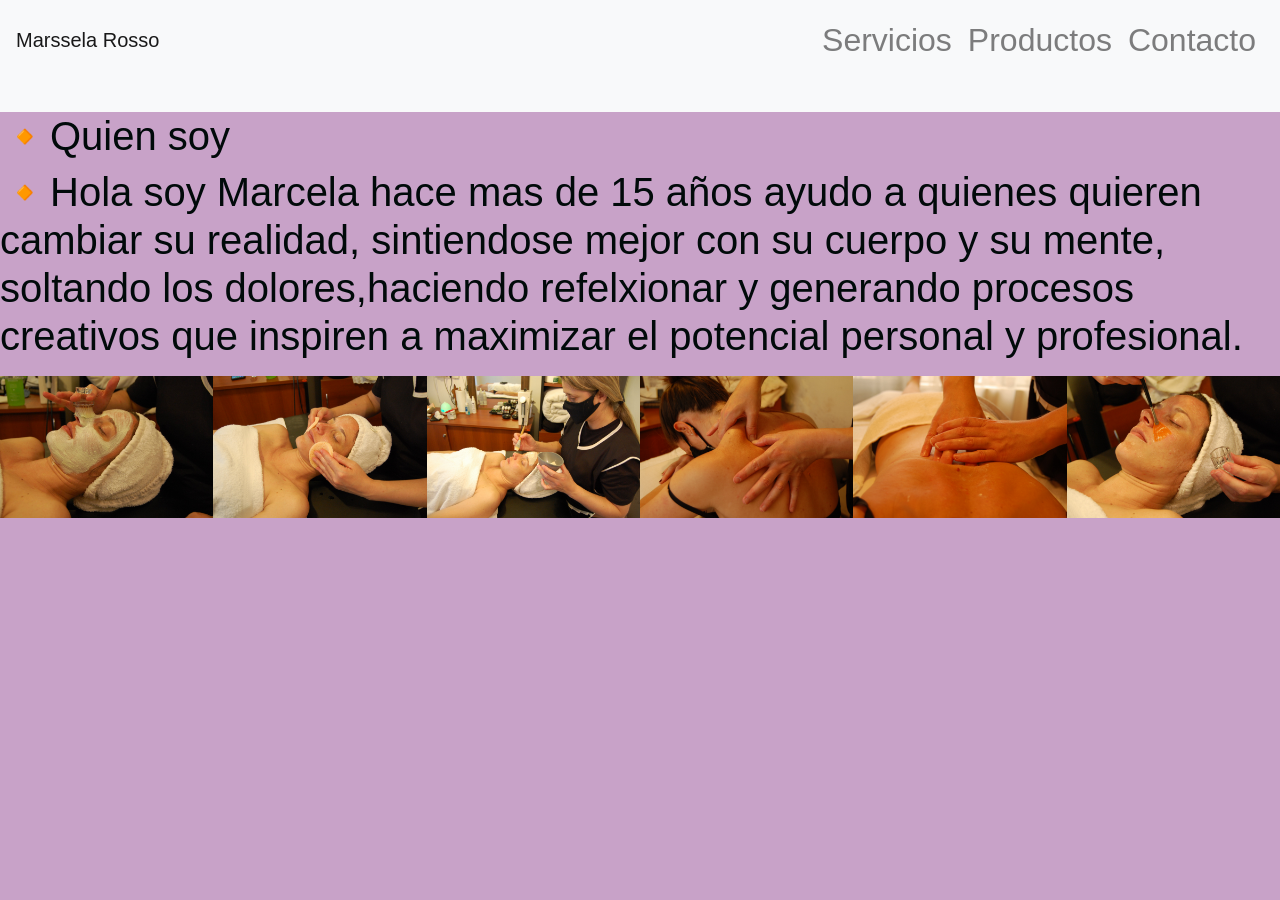
==== index.html @ 2ae0e3d2 "Pf Coderhouse Joaquin Orlandau" ====
<!DOCTYPE html>
<html lang="es">
<head>
    <meta charset="UTF-8">
    <meta name="viewport" content="width=device-width, initial-scale=1.0">
    <title>Masajes  Marssela Rosso</title>
    <link href="https://stackpath.bootstrapcdn.com/bootstrap/4.5.2/css/bootstrap.min.css" rel="stylesheet">
    <link rel="stylesheet" href="/style.css">
    
</head>
<body>
    <nav class="navbar navbar-expand-lg navbar-light bg-light">
        <a class="navbar-brand titulo" href="#"> Marssela Rosso</a>
        <button class="navbar-toggler" type="button" data-toggle="collapse" data-target="#navbarNav" aria-controls="navbarNav" aria-expanded="false" aria-label="Toggle navigation">
            <span class="navbar-toggler-icon"></span>
        </button>
        <div class="collapse navbar-collapse" id="navbarNav">
            <ul class="navbar-nav ml-auto">
                <li class="nav-item">
                    <a class="nav-link" href="/servicios.html">Servicios</a>
                </li>
                <li class="nav-item">
                    <a class="nav-link" href="/productos.html">Productos</a>
                </li>
                <li class="nav-item">
                    <a class="nav-link" href="/contact.html">Contacto</a>
                </li>
            </ul>
        </div>
    </nav>
        </section>
    </div>
    <footer class="bg-light text-center py-3">
    </footer>
    <script src="https://code.jquery.com/jquery-3.5.1.slim.min.js"></script>
    <script src="https://cdn.jsdelivr.net/npm/@popperjs/core@2.5.4/dist/umd/popper.min.js"></script>
    <script src="https://stackpath.bootstrapcdn.com/bootstrap/4.5.2/js/bootstrap.min.js"></script>
</body>
</html>
<!DOCTYPE html>
<html lang="en">
<head>
    <meta charset="UTF-8">
    <meta name="viewport" content="width=device-width, initial-scale=1.0">
    <title>My Website</title>
</head>

<!DOCTYPE html>
<html lang="en">
<head>
    </style>
</head>
<body>
   <div id="about" class="section">
        <h1>🔸Quien soy</h1>
        <h1>🔸Hola soy Marcela hace mas de 15 años ayudo a quienes quieren cambiar su realidad, 
           sintiendose mejor con su cuerpo y su mente, soltando los dolores,haciendo
           refelxionar y generando procesos creativos que inspiren a maximizar el potencial
           personal y profesional.
        </p>
    </div>
    <div class="slider">
        <div class="slides">
            <div class="slide"><img src="/image1.jpeg" alt="Image 1"></div>
            <div class="slide"><img src="/image2.jpeg" alt="Image 2"></div>
            <div class="slide"><img src="/image3.jpeg" alt="Image 3"></div>
            <div class="slide"><img src="/image4.jpeg" alt="Image 4"></div>
            <div class="slide"><img src="/image5.jpeg" alt="Image 4"></div>
            <div class="slide"><img src="/image6.jpeg" alt="Image 4"></div>


        </div>
    </div>
<html lang="es">
<head>
    <meta charset="UTF-8">
    <meta name="viewport" content="width=device-width, initial-scale=1.0">
</head>
<body>

</body>
</html>

    </div>
</body>
</html>
<!DOCTYPE html>
<html lang="es">
<head>
    <meta charset="UTF-8">
    <meta name="viewport" content="width=device-width, initial-scale=1.0">
    <link rel="stylesheet" href="https://cdnjs.cloudflare.com/ajax/libs/font-awesome/6.5.2/css/all.min.css">
    <style>
        body {
            font-family: 'Gill Sans',Arial, Helvetica, sans-serif, 'Trebuchet MS', sans-serif, sans-serif;
            font-size: 2rem;
            background-color: #C8A2C8;
        }
        </style>
---- style.css ----
h1{
   font-family: Arial, Helvetica, sans-serif; 
   color: rgb(1, 10, 10);
}
body {
   height: 100vh;
   margin: 10;
   background-size: 50%;
}

.slides {
   display: flex;
   width: 80rem;
   animation: slide 16s infinite;
}
.slide img {
   width: 100%;
   height: auto;
   display: block;
}
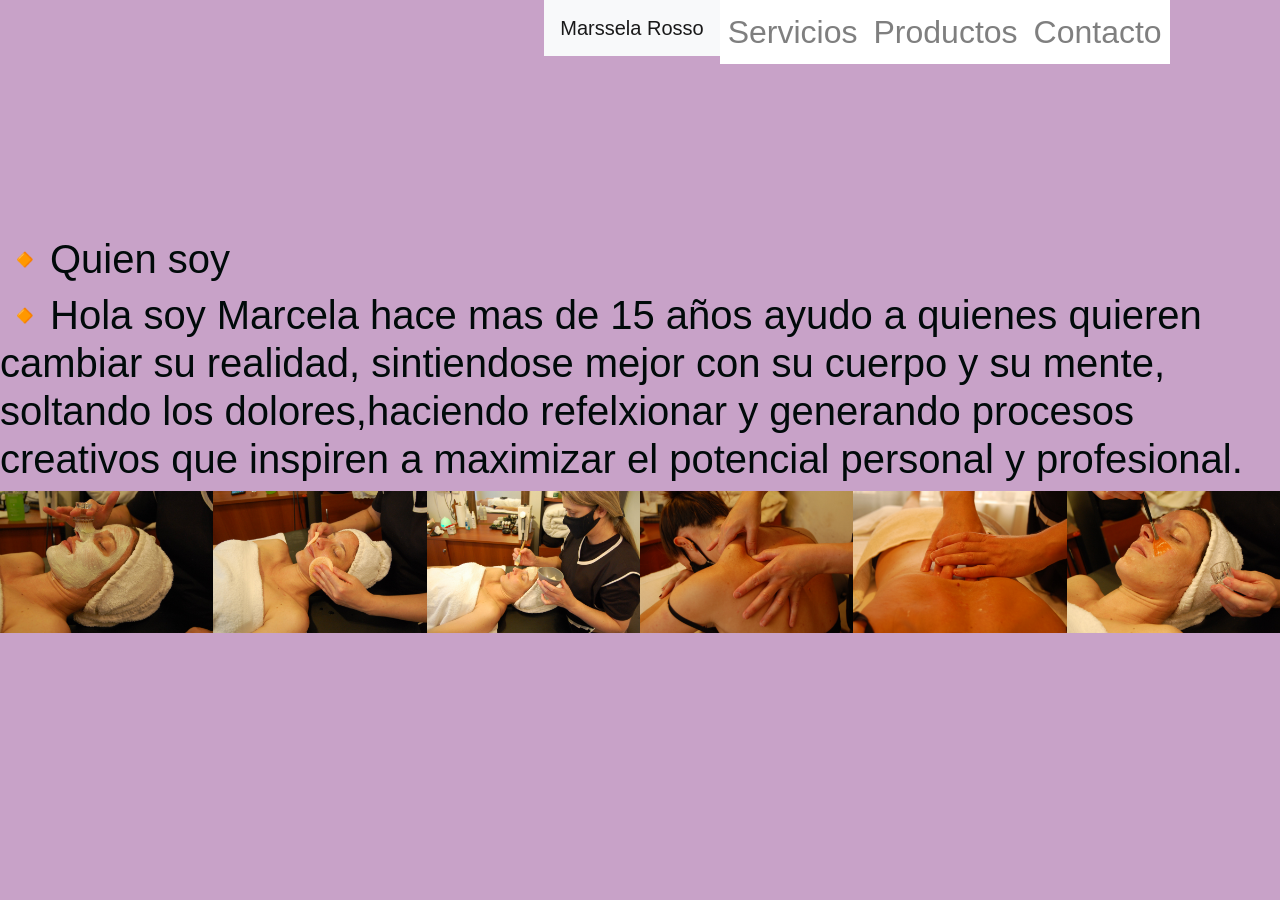
==== commit f445e72b: "Proyecto corregido" ====
--- a/index.html
+++ b/index.html
@@ -5,30 +5,52 @@
     <meta name="viewport" content="width=device-width, initial-scale=1.0">
     <title>Masajes  Marssela Rosso</title>
     <link href="https://stackpath.bootstrapcdn.com/bootstrap/4.5.2/css/bootstrap.min.css" rel="stylesheet">
-    <link rel="stylesheet" href="/style.css">
-    
+    <link rel="stylesheet" href="/styles/main.css">
+    <link rel="stylesheet" href="https://cdnjs.cloudflare.com/ajax/libs/font-awesome/6.5.2/css/all.min.css">
+
 </head>
-<body>
-    <nav class="navbar navbar-expand-lg navbar-light bg-light">
+<body class="body-index">
+    <nav class="navbar navbar-expand-lg navbar-light bg-light navbar-index">
         <a class="navbar-brand titulo" href="#"> Marssela Rosso</a>
         <button class="navbar-toggler" type="button" data-toggle="collapse" data-target="#navbarNav" aria-controls="navbarNav" aria-expanded="false" aria-label="Toggle navigation">
             <span class="navbar-toggler-icon"></span>
         </button>
         <div class="collapse navbar-collapse" id="navbarNav">
-            <ul class="navbar-nav ml-auto">
+            <ul class="navbar-nav ml-auto navbar-index">
                 <li class="nav-item">
-                    <a class="nav-link" href="/servicios.html">Servicios</a>
+                    <a class="nav-link" href="/views/servicios.html">Servicios</a>
                 </li>
                 <li class="nav-item">
-                    <a class="nav-link" href="/productos.html">Productos</a>
+                    <a class="nav-link" href="/views/productos.html">Productos</a>
                 </li>
                 <li class="nav-item">
-                    <a class="nav-link" href="/contact.html">Contacto</a>
+                    <a class="nav-link" href="/views/contact.html">Contacto</a>
                 </li>
             </ul>
         </div>
     </nav>
         </section>
+    </div>
+   <div id="about" class="section">
+        <h1 class="titulo-index">🔸Quien soy</h1>
+        <h1 class="titulo-index">🔸Hola soy Marcela hace mas de 15 años ayudo a quienes quieren cambiar su realidad, 
+           sintiendose mejor con su cuerpo y su mente, soltando los dolores,haciendo
+           refelxionar y generando procesos creativos que inspiren a maximizar el potencial
+           personal y profesional.
+    </div>
+    <div class="slider">
+        <div class="slides">
+            <div class="slide"><img src="/img/image1.jpeg" alt="Image 1"></div>
+            <div class="slide"><img src="/img/image2.jpeg" alt="Image 2"></div>
+            <div class="slide"><img src="/img/image3.jpeg" alt="Image 3"></div>
+            <div class="slide"><img src="/img/image4.jpeg" alt="Image 4"></div>
+            <div class="slide"><img src="/img/image5.jpeg" alt="Image 4"></div>
+            <div class="slide"><img src="/img/image6.jpeg" alt="Image 4"></div>
+
+
+
+        </div>
+    </div>
     </div>
     <footer class="bg-light text-center py-3">
     </footer>
@@ -37,63 +59,3 @@
     <script src="https://stackpath.bootstrapcdn.com/bootstrap/4.5.2/js/bootstrap.min.js"></script>
 </body>
 </html>
-<!DOCTYPE html>
-<html lang="en">
-<head>
-    <meta charset="UTF-8">
-    <meta name="viewport" content="width=device-width, initial-scale=1.0">
-    <title>My Website</title>
-</head>
-
-<!DOCTYPE html>
-<html lang="en">
-<head>
-    </style>
-</head>
-<body>
-   <div id="about" class="section">
-        <h1>🔸Quien soy</h1>
-        <h1>🔸Hola soy Marcela hace mas de 15 años ayudo a quienes quieren cambiar su realidad, 
-           sintiendose mejor con su cuerpo y su mente, soltando los dolores,haciendo
-           refelxionar y generando procesos creativos que inspiren a maximizar el potencial
-           personal y profesional.
-        </p>
-    </div>
-    <div class="slider">
-        <div class="slides">
-            <div class="slide"><img src="/image1.jpeg" alt="Image 1"></div>
-            <div class="slide"><img src="/image2.jpeg" alt="Image 2"></div>
-            <div class="slide"><img src="/image3.jpeg" alt="Image 3"></div>
-            <div class="slide"><img src="/image4.jpeg" alt="Image 4"></div>
-            <div class="slide"><img src="/image5.jpeg" alt="Image 4"></div>
-            <div class="slide"><img src="/image6.jpeg" alt="Image 4"></div>
-
-
-        </div>
-    </div>
-<html lang="es">
-<head>
-    <meta charset="UTF-8">
-    <meta name="viewport" content="width=device-width, initial-scale=1.0">
-</head>
-<body>
-
-</body>
-</html>
-
-    </div>
-</body>
-</html>
-<!DOCTYPE html>
-<html lang="es">
-<head>
-    <meta charset="UTF-8">
-    <meta name="viewport" content="width=device-width, initial-scale=1.0">
-    <link rel="stylesheet" href="https://cdnjs.cloudflare.com/ajax/libs/font-awesome/6.5.2/css/all.min.css">
-    <style>
-        body {
-            font-family: 'Gill Sans',Arial, Helvetica, sans-serif, 'Trebuchet MS', sans-serif, sans-serif;
-            font-size: 2rem;
-            background-color: #C8A2C8;
-        }
-        </style>
--- a/styles/main.css
+++ b/styles/main.css
@@ -0,0 +1,232 @@
+.icono {
+  margin: 0.2em;
+  font-size: 50px;
+}
+
+.body-contact {
+  font-family: "Gill Sans", Arial, Helvetica, sans-serif, "Trebuchet MS", sans-serif, sans-serif;
+}
+
+body {
+  display: flex;
+  justify-content: center;
+  align-items: center;
+  height: 100vh;
+  margin: 0;
+  flex-direction: column;
+}
+
+.container-productos {
+  text-align: center;
+  margin: 20px;
+}
+
+.imagen-productos {
+  width: 300px;
+  border: 2px solid #c40808;
+  border-radius: 10px;
+  transition: transform 0.3s;
+}
+.imagen-productos :hover {
+  transform: scale(1.05);
+}
+
+.body-servicios {
+  height: 100vh;
+  margin: 0;
+  color: #0968c7;
+  background-size: cover;
+  background-position: central;
+  font-size: 36px;
+  font-family: "Gill Sans", Arial, Helvetica, sans-serif, "Trebuchet MS", sans-serif, sans-serif;
+  font-size: 2rem;
+  background-color: #C8A2C8;
+}
+
+* {
+  margin: 0;
+  padding: 0;
+}
+
+.body-coach-ontologico {
+  font-family: "Gill Sans", Arial, Helvetica, sans-serif, "Trebuchet MS", sans-serif;
+}
+
+.container-ontologico {
+  width: 100%;
+  margin: auto;
+  font-size: 25px;
+}
+
+.body-coach-ontologico {
+  text-align: center;
+  font-size: 36px;
+}
+
+.ul-coach-ontologico {
+  list-style-type: none;
+  padding: 0;
+  margin: 0;
+  font-size: 40px;
+}
+
+.li-coach-ontologico {
+  margin: 20px 0;
+  padding-left: 20px;
+  text-indent: -20px;
+}
+.li-coach-ontologico ::before {
+  padding-right: 10px;
+}
+
+.body-index {
+  font-family: "Gill Sans", Arial, Helvetica, sans-serif, "Trebuchet MS", sans-serif, sans-serif;
+  font-size: 2rem;
+  background-color: #C8A2C8;
+}
+
+.slides {
+  display: flex;
+  width: 80rem;
+  animation: slide 16s infinite;
+}
+.navbar-index{
+  position: absolute;
+  background-color: white;
+  top: 0;
+}
+
+.slide img {
+  width: 100%;
+  height: auto;
+  display: block;
+}
+
+.titulo-index {
+  font-family: Arial, Helvetica, sans-serif;
+  color: rgb(1, 10, 10);
+}
+
+.contenedor-imagenes {
+  display: flex;
+  flex-direction: column;
+  align-items: center;
+}
+
+.contenedor-imagenes img {
+  margin: 100px;
+  max-width: 100%;
+  height: auto;
+}
+
+.contenedor {
+  display: flex;
+  flex-direction: column;
+}
+
+.reiki-body {
+  font-family: "Gill Sans", Arial, Helvetica, sans-serif, "Trebuchet MS", sans-serif;
+  background-color: red;
+}
+
+.container-reiki {
+  width: 100%;
+  margin: left;
+  font-size: 30px;
+}
+
+.titulo-reiki {
+  text-align: center;
+  font-size: 40px;
+}
+
+.ul-reiki {
+  list-style-type: none;
+  padding: 22px;
+  margin: 22px;
+  font-size: 22px;
+}
+
+.li-reiki {
+  margin: 20px 0;
+  text-indent: -100px;
+}
+.li-reiki ::before {
+  padding-right: 10px;
+}
+
+.body-linfatico {
+  font-family: "Gill Sans", Arial, Helvetica, sans-serif, "Trebuchet MS", sans-serif;
+}
+
+.container-linfatico {
+  width: 100%;
+  margin: auto;
+  font-size: 25px;
+}
+
+.titulo-linfatico {
+  text-align: center;
+  font-size: 36px;
+}
+
+.h2-linfatico {
+  text-align: start;
+}
+
+.ul-linfatico {
+  padding: 0;
+  margin: 0;
+}
+
+.li-linfatico {
+  list-style-type: none;
+  margin: 20px 0;
+  padding-left: 20px;
+  font-size: 2.5rem;
+}
+.li-linfatico ::before {
+  padding-right: 10px;
+}
+
+.imagen-linfatico {
+  width: 40rem;
+}
+
+.body-cosmiatria {
+  font-family: Arial, sans-serif;
+  margin: 0;
+  padding: 30px;
+}
+
+.titulo-cosmiatria {
+  text-align: center;
+}
+
+.h2-cosmiatria {
+  text-align: left;
+}
+
+.ul-cosmiatria {
+  list-style-type: 0;
+  padding: 0;
+  margin: 0;
+  font-size: 200%;
+}
+
+.li-cosmiatria {
+  margin: 20px 0;
+}
+
+/*
+body {
+    background-color: #C8A2C8;
+    display: flex 300;
+    justify-content: center;
+    align-items: center;
+    height: 100vh;
+    margin: 0;
+}
+*/
+
+/*# sourceMappingURL=main.css.map */
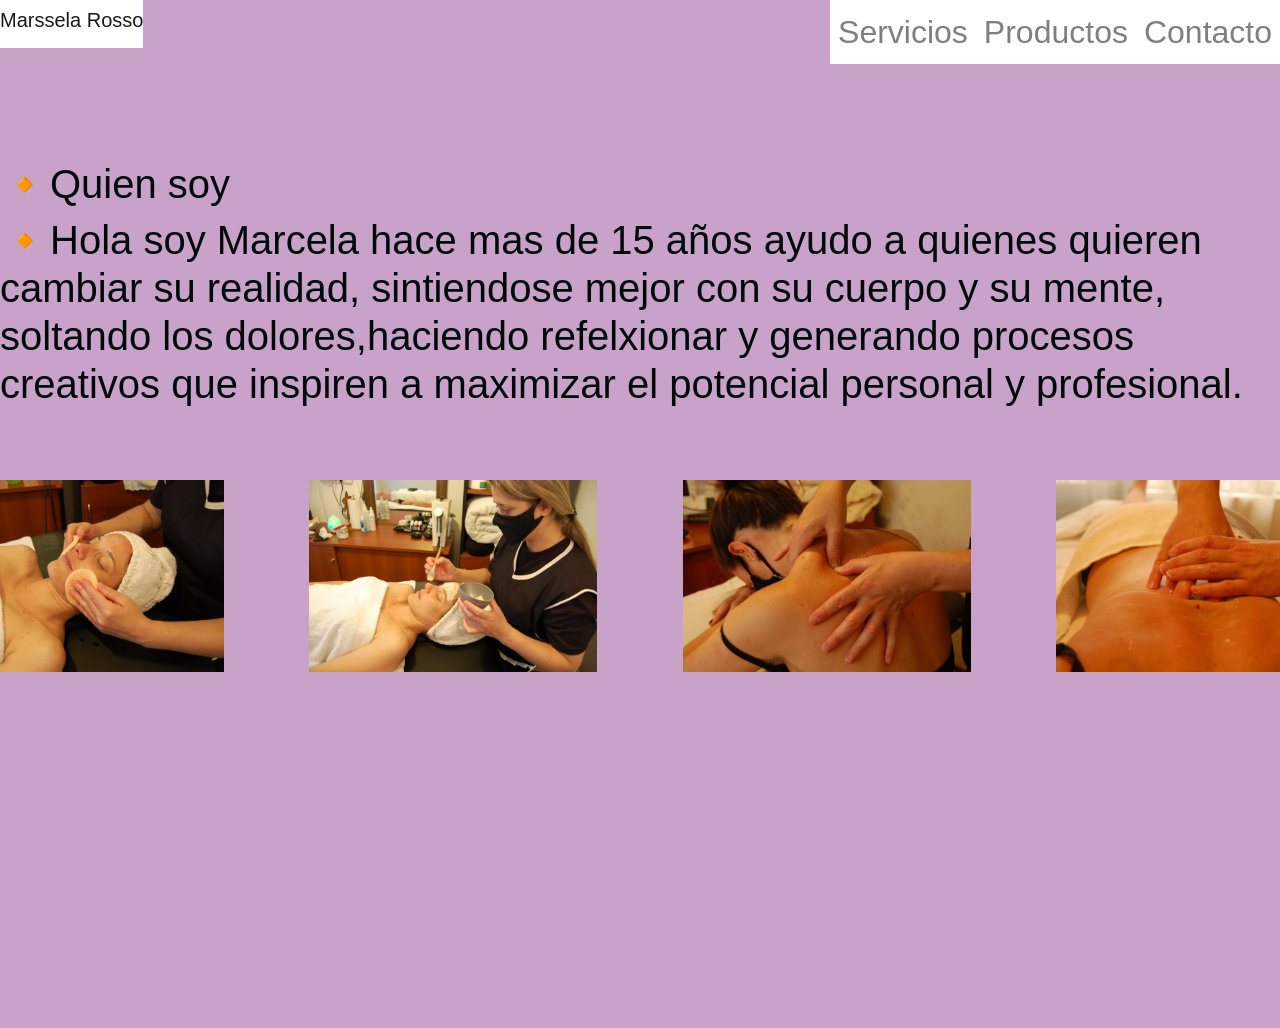
==== commit bdf5705d: "Proyecto recorregido" ====
--- a/index.html
+++ b/index.html
@@ -11,7 +11,10 @@
 </head>
 <body class="body-index">
     <nav class="navbar navbar-expand-lg navbar-light bg-light navbar-index">
-        <a class="navbar-brand titulo" href="#"> Marssela Rosso</a>
+        <div class="navbar-brand-container">
+            <a class="navbar-brand navbar-brand-original" href="#"> Marssela Rosso</a>
+
+        </div>
         <button class="navbar-toggler" type="button" data-toggle="collapse" data-target="#navbarNav" aria-controls="navbarNav" aria-expanded="false" aria-label="Toggle navigation">
             <span class="navbar-toggler-icon"></span>
         </button>
--- a/styles/main.css
+++ b/styles/main.css
@@ -84,20 +84,25 @@
   font-size: 2rem;
   background-color: #C8A2C8;
 }
-
+.slider{
+  position: absolute;
+  top: 30rem;
+}
 .slides {
   display: flex;
-  width: 80rem;
-  animation: slide 16s infinite;
+  width: 140rem;
+  justify-content: space-around;
+
 }
 .navbar-index{
   position: absolute;
   background-color: white;
   top: 0;
+  right: 0;
 }
 
 .slide img {
-  width: 100%;
+  width: 18rem;
   height: auto;
   display: block;
 }
@@ -106,13 +111,26 @@
   font-family: Arial, Helvetica, sans-serif;
   color: rgb(1, 10, 10);
 }
-
+.navbar-brand-container{
+  width: 100%;
+}
+.navbar-brand-original {
+  position: fixed;
+  left: 0;
+  top: 0;
+  background-color: white;
+  height: 3rem;
+}
 .contenedor-imagenes {
   display: flex;
   flex-direction: column;
   align-items: center;
 }
-
+.section{
+  position: relative;
+  top: 10rem;
+  height: 100%;
+}
 .contenedor-imagenes img {
   margin: 100px;
   max-width: 100%;
@@ -148,6 +166,7 @@
 }
 
 .li-reiki {
+  list-style-type: none;
   margin: 20px 0;
   text-indent: -100px;
 }
@@ -208,7 +227,7 @@
 }
 
 .ul-cosmiatria {
-  list-style-type: 0;
+  list-style-type: none;
   padding: 0;
   margin: 0;
   font-size: 200%;
